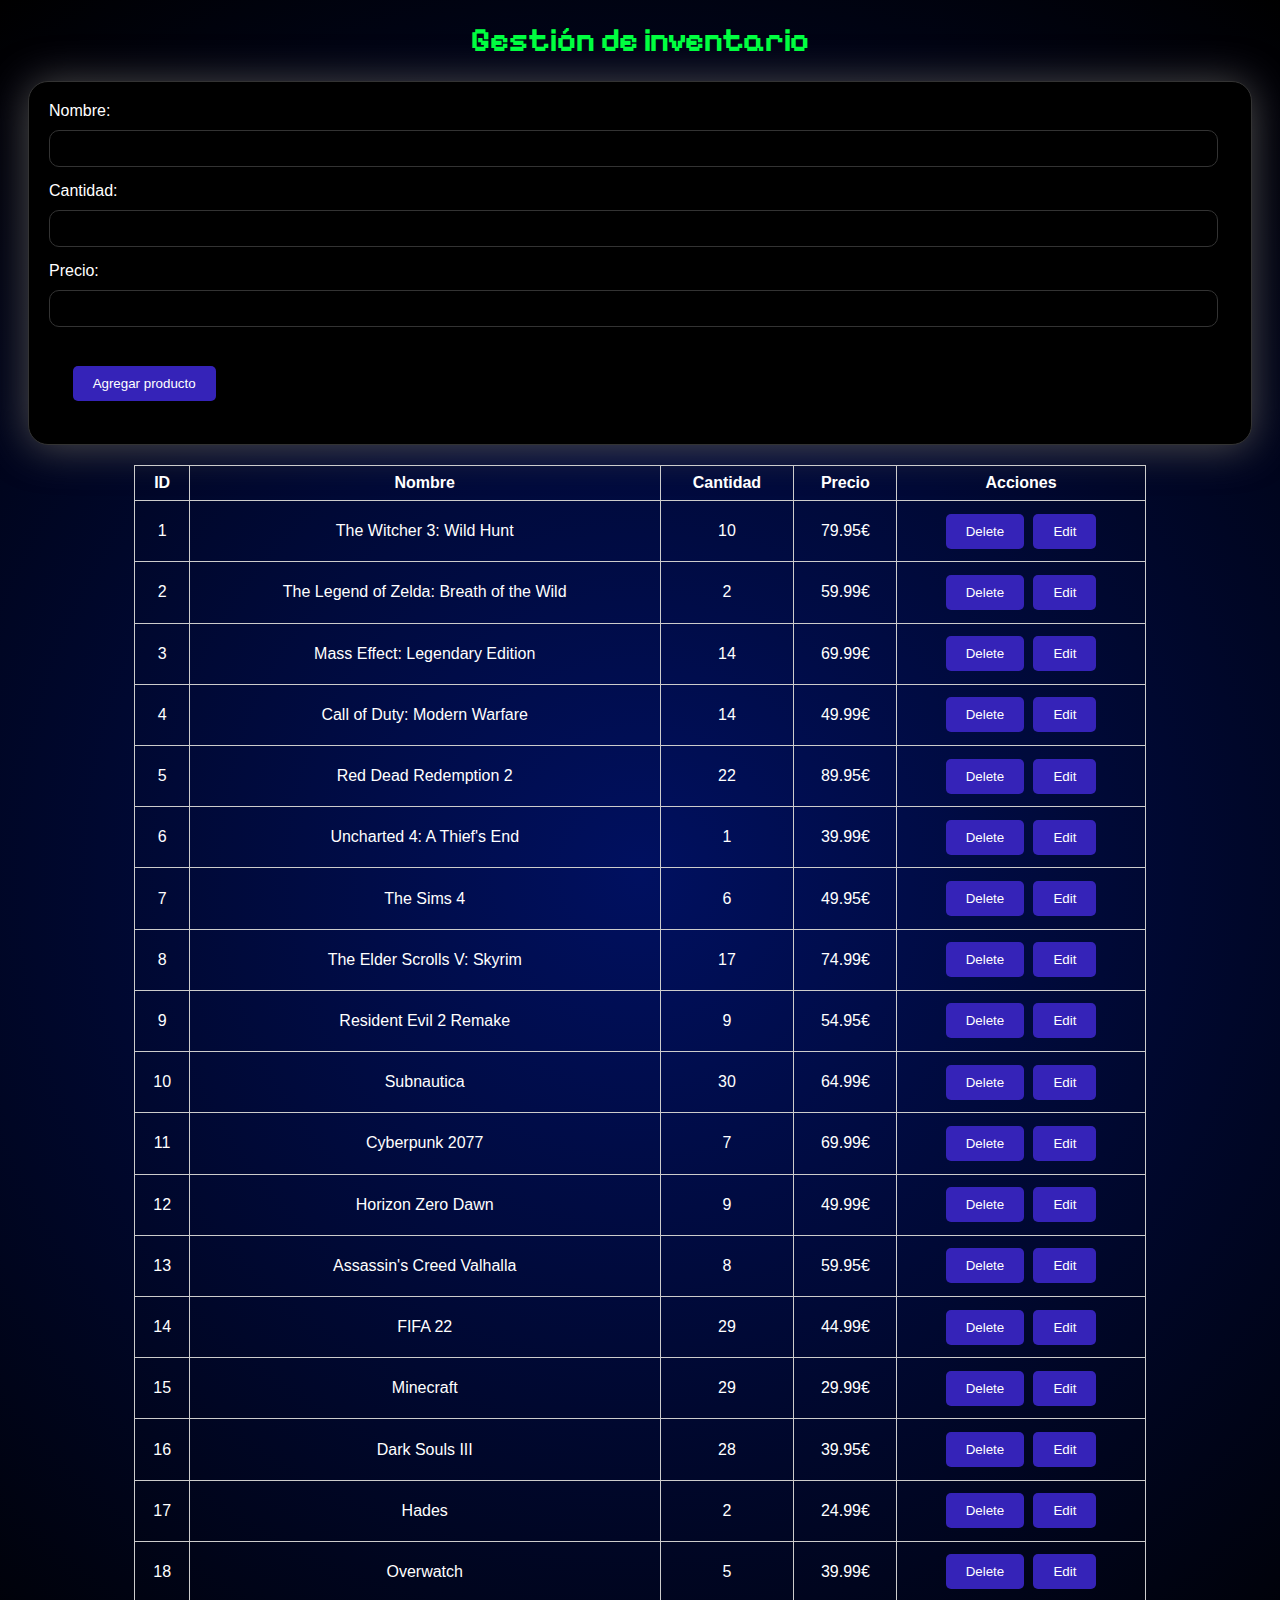
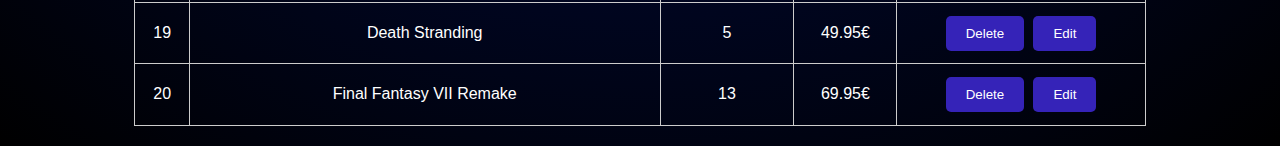
==== index.html @ 612a8b79 "Gestion de inventario, falta terminar la edicios de los productos y el css" ====
<!DOCTYPE html>
<html lang="es">
  <head>
    <meta charset="UTF-8" />
    <meta name="viewport" content="width=device-width, initial-scale=1.0" />
    <title>Gestor de invenario</title>
    <base href="/">
    <link rel="stylesheet" href="/styles/style.css" />
  </head>
  <body>
    <h1>Gestión de inventario</h1>
    <form id="product-form-events" class="product-form-styles">
      <label for="product-name">Nombre:</label>
      <input type="text" id="product-name" required />

      <label for="product-quantity">Cantidad:</label>
      <input type="number" id="product-quantity" required />

      <label for="product-price">Precio:</label>
      <input type="number" step="0.01" id="product-price" required />

      <button type="submit">Agregar producto</button>
    </form>

    <table id="inventory-table-events" class="inventory-table-styles">
      <tr>
        <th>ID</th>
        <th>Nombre</th>
        <th>Cantidad</th>
        <th>Precio</th>
        <th>Acciones</th>
      </tr>
      <tbody id="clear-table"></tbody>
    </table>
    <script src="scripts/main.js" type="module"></script>
  </body>
</html>
---- styles/style.css ----
@font-face {
    font-family: 'Pixel';
    src: url('/assets/fonts/Pixel/PixelifySans-Regular.ttf') format('truetype');
}
h1 {
    font-family: 'Pixel';
    text-align: center;
    color:rgb(0, 255, 64);
}

body{
    font-family: Arial, Helvetica, sans-serif;
    background-color: rgb(0, 16, 96);
    background: radial-gradient(circle, rgba(0, 16, 96,1) 0%, rgba(0, 0, 0,1) 100%);
}

.inventory-table-styles{
    border-collapse: collapse;
    width: 80%;
    margin: 20px auto;
    color: white;
}

.inventory-table-styles th,
.inventory-table-styles td{
    border:1px solid #cccccc;
    padding: 8px;
    text-align: center;
}
.inventory-table-styles tr:hover{
    background-color: #000000;
    color:rgb(181, 78, 78);
    
}
/*Estilos para el formulario con fondo negro*/
.product-form-styles{
    background-color: black;
    color:white;
    padding: 20px;
    border:1px solid #333;
    border-radius: 20px;
    margin: 20px;
    box-shadow: 0 2px 40px rgb(78, 77, 77);
}
/*Estilos para las etiquetas y campos de entrada*/
label{
    display: block;
    margin-bottom: 10px;
}

input{
    width: 97%;
    padding: 10px;
    margin-bottom: 15px;
    border:1px solid #333;
    border-radius: 10px;
    background-color: black;
    color: wheat;
    outline: none;
}

button{
    margin: 2% 2% 2% 2%;
    background-color: #3523b8;
    color:white;
    padding: 10px 20px;
    border:none;
    border-radius: 5px;
    cursor: pointer;
    transition: all 0.2s ease;
    
    &:hover{background-color:#645d98;}
}
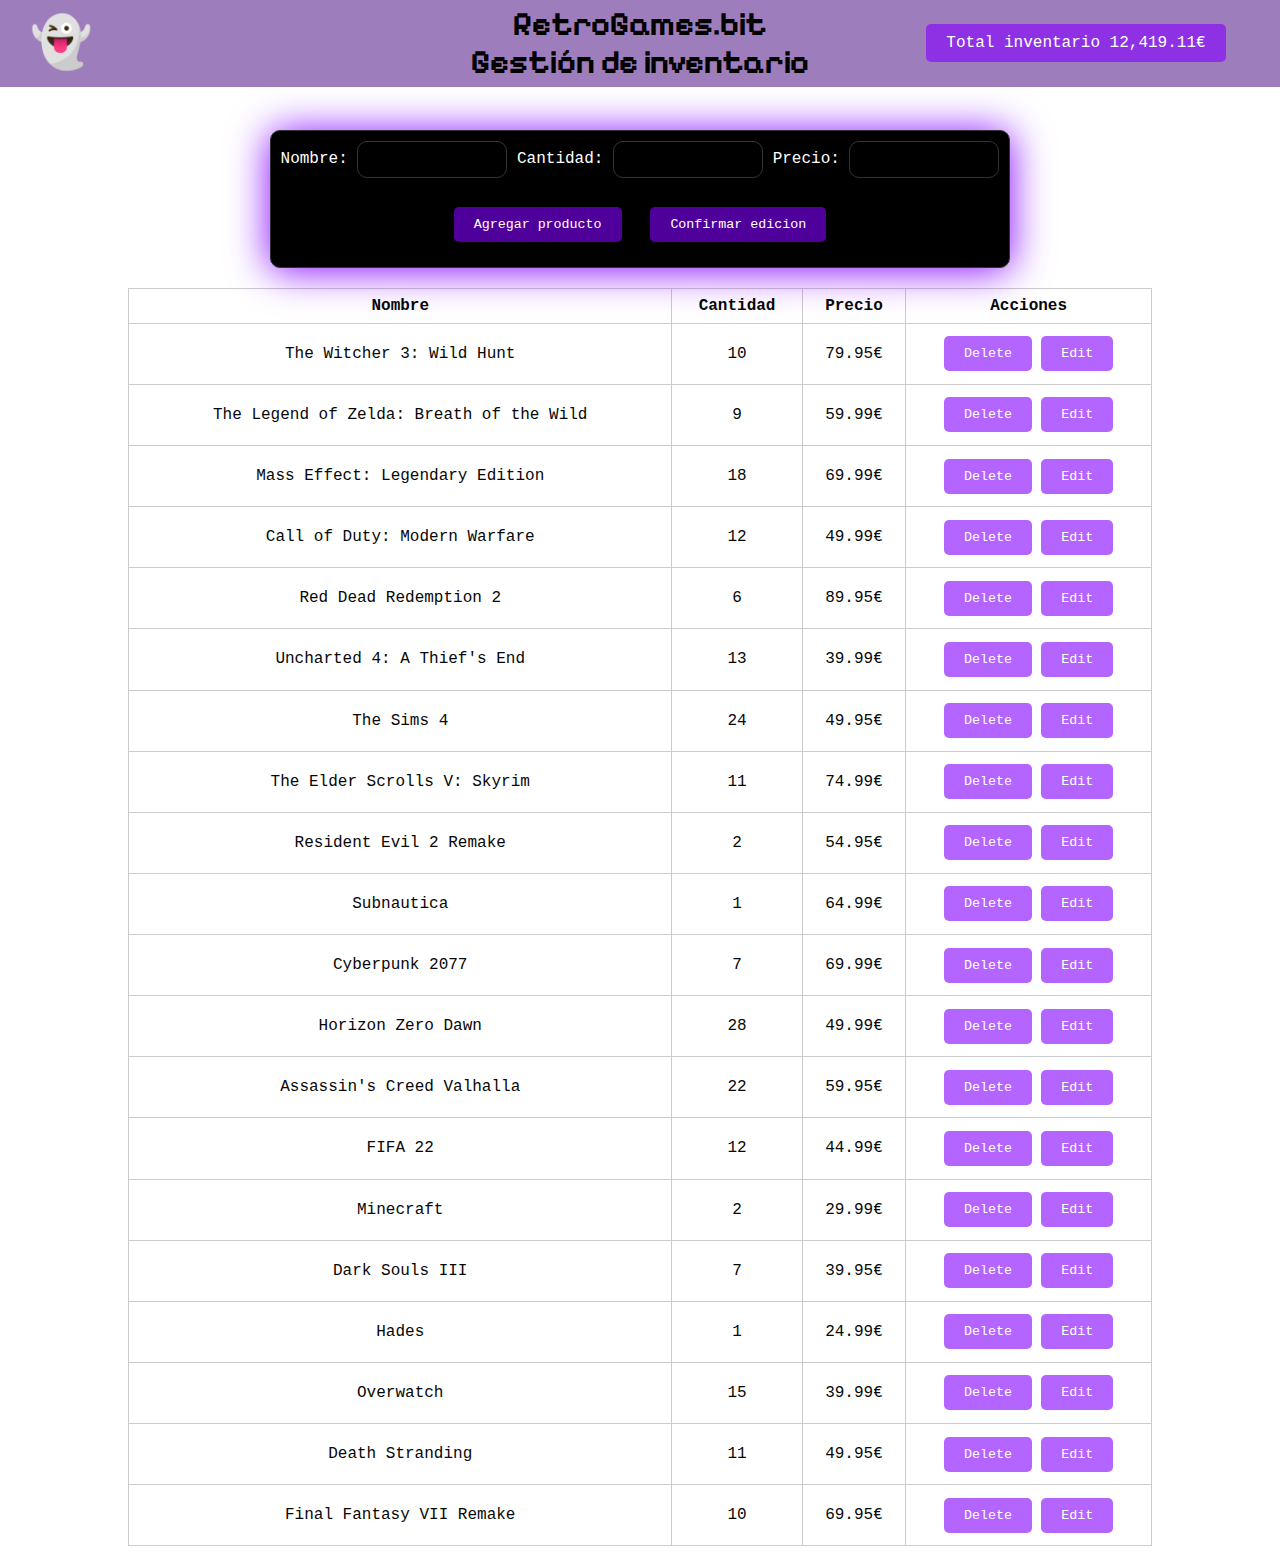
==== commit e17bb51a: "Modo oscuro finalizado" ====
--- a/index.html
+++ b/index.html
@@ -4,34 +4,47 @@
     <meta charset="UTF-8" />
     <meta name="viewport" content="width=device-width, initial-scale=1.0" />
     <title>Gestor de invenario</title>
-    <base href="/">
+    <!-- <base href="/" /> -->
     <link rel="stylesheet" href="/styles/style.css" />
   </head>
   <body>
-    <h1>Gestión de inventario</h1>
-    <form id="product-form-events" class="product-form-styles">
-      <label for="product-name">Nombre:</label>
-      <input type="text" id="product-name" required />
+    <header>
+      <button class="btnMode" id="btnMode">
+        <!-- modo oscuro -->
+      &#128123;
+      </button>
+      <div class="encabezado">
+        <h1>RetroGames.bit <br>Gestión de inventario </h1>
+      </div>
+      <div class="btn" id="btnTotal">Total inventario <span id="valorTotal"></span></div>
+    </header>
 
-      <label for="product-quantity">Cantidad:</label>
-      <input type="number" id="product-quantity" required />
+    <div class="container">
+      <div class="agergar">
+        <form id="product-form-events" class="product-form-styles">
+          <label for="product-name">Nombre:</label>
+          <input type="text" id="product-name" required />
+          <label for="product-quantity">Cantidad:</label>
+          <input type="number" id="product-quantity" required />
+          <label for="product-price">Precio:</label>
+          <input type="number" step="0.01" id="product-price" required />
+          <div class="btn-agregar-confirmar">
+            <button class="btn" type="submit">Agregar producto</button>
+            <button class="btn" type="submit">Confirmar edicion</button>
+          </div>
+        </form>
+      </div>
+      <table id="inventory-table-events" class="inventory-table-styles">
+        <tr>
+          <th>Nombre</th>
+          <th>Cantidad</th>
+          <th>Precio</th>
+          <th>Acciones</th>
+        </tr>
+        <tbody id="clear-table"></tbody>
+      </table>
+    </div>
 
-      <label for="product-price">Precio:</label>
-      <input type="number" step="0.01" id="product-price" required />
-
-      <button type="submit">Agregar producto</button>
-    </form>
-
-    <table id="inventory-table-events" class="inventory-table-styles">
-      <tr>
-        <th>ID</th>
-        <th>Nombre</th>
-        <th>Cantidad</th>
-        <th>Precio</th>
-        <th>Acciones</th>
-      </tr>
-      <tbody id="clear-table"></tbody>
-    </table>
     <script src="scripts/main.js" type="module"></script>
   </body>
-</html>+</html>
--- a/styles/style.css
+++ b/styles/style.css
@@ -2,72 +2,206 @@
     font-family: 'Pixel';
     src: url('/assets/fonts/Pixel/PixelifySans-Regular.ttf') format('truetype');
 }
+
+* {
+    margin: 0;
+    padding: 0;
+    box-sizing: border-box;
+    font-family: 'Courier New', Courier, monospace;
+}
+
 h1 {
     font-family: 'Pixel';
+    color: rgb(2, 2, 2);
+    display: flex;
+    flex-direction: column;
+    justify-content: center;
     text-align: center;
-    color:rgb(0, 255, 64);
-}
-
-body{
-    font-family: Arial, Helvetica, sans-serif;
-    background-color: rgb(0, 16, 96);
-    background: radial-gradient(circle, rgba(0, 16, 96,1) 0%, rgba(0, 0, 0,1) 100%);
-}
-
-.inventory-table-styles{
+
+}
+
+.encabezado {
+    position: absolute;
+    left: 50%;
+    translate: -50%;
+}
+
+.container {
+    padding-top: 100px;
+}
+
+header {
+    position: fixed;
+    display: flex;
+    align-items: center;
+    justify-content: space-between;
+    gap: 10px;
+    padding: 0 30px;
+    width: 100%;
+    background-color: rgb(158, 125, 189);
+}
+
+.agergar {
+    padding-top: 30px;
+    width: 100%;
+    display: flex;
+    flex-direction: row;
+    justify-content: center;
+    text-align: center;
+}
+
+.btn-agregar-confirmar {
+    display: flex;
+    text-align: left;
+    justify-content: center;
+}
+
+.inventory-table-styles {
     border-collapse: collapse;
     width: 80%;
     margin: 20px auto;
-    color: white;
+    color: rgb(7, 7, 7);
 }
 
 .inventory-table-styles th,
-.inventory-table-styles td{
-    border:1px solid #cccccc;
+.inventory-table-styles td {
+    border: 1px solid #cccccc;
     padding: 8px;
     text-align: center;
 }
-.inventory-table-styles tr:hover{
-    background-color: #000000;
-    color:rgb(181, 78, 78);
-    
-}
+
+.inventory-table-styles tr:hover {
+    background-color: rgba(132, 0, 255, 0.116);
+
+}
+
 /*Estilos para el formulario con fondo negro*/
-.product-form-styles{
-    background-color: black;
-    color:white;
-    padding: 20px;
-    border:1px solid #333;
-    border-radius: 20px;
-    margin: 20px;
-    box-shadow: 0 2px 40px rgb(78, 77, 77);
-}
+.product-form-styles {
+    background-color: rgb(0, 0, 0);
+    color: white;
+    padding: 10px;
+    border: 1px solid #333;
+    border-radius: 10px;
+    box-shadow: 0 2px 40px rgb(132, 0, 255);
+}
+
 /*Estilos para las etiquetas y campos de entrada*/
-label{
-    display: block;
-    margin-bottom: 10px;
-}
-
-input{
-    width: 97%;
+
+img {
+    width: 45px;
+}
+
+
+input {
+    width: 150px;
     padding: 10px;
     margin-bottom: 15px;
-    border:1px solid #333;
+    border: 1px solid #333;
     border-radius: 10px;
     background-color: black;
     color: wheat;
     outline: none;
 }
 
-button{
+.btn {
     margin: 2% 2% 2% 2%;
-    background-color: #3523b8;
-    color:white;
+    background-color: rgba(132, 0, 255, 0.603);
+    color: white;
     padding: 10px 20px;
-    border:none;
+    border: none;
     border-radius: 5px;
     cursor: pointer;
     transition: all 0.2s ease;
-    
-    &:hover{background-color:#645d98;}
+
+    &:hover {
+        background-color: #645d98;
+    }
+}
+
+/*DARK-MODE*/
+
+
+.btnMode {
+    font-size: 50px;
+    border: none;
+    cursor: pointer;
+    border-radius: 100px;
+    background: transparent;
+    /* Relleno transparente */
+
+    &:hover {
+        animation: bounce 0.5s linear;
+    }
+}
+
+@keyframes bounce {
+    0% {
+        transform: translateY(0);
+    }
+    20% {
+        transform: translateY(-10px);
+    }
+    40% {
+        transform: translateY(10px);
+    }
+    60% {
+        transform: translateY(-5px);
+    }
+    80% {
+        transform: translateY(5px);
+    }
+    100% {
+        transform: translateY(0px);
+    }
+}
+
+body.dark-mode {
+    background-color: #333;
+    /* Fondo oscuro */
+    color: #fff;
+    /* Texto blanco */
+
+}
+
+header.dark-mode {
+    background-color: rgb(163, 20, 182);
+}
+
+h1.dark-mode {
+    font-family: 'Pixel';
+    color: rgb(0, 255, 64);
+}
+
+table.dark-mode {
+    color: aliceblue;
+}
+
+.dark-mode .btn {
+    margin: 2% 2% 2% 2%;
+    background-color: rgb(0, 255, 64);
+    color: rgb(0, 0, 0);
+    padding: 10px 20px;
+    border: none;
+    border-radius: 5px;
+    cursor: pointer;
+    transition: all 0.2s ease;
+
+    &:hover {
+        background-color: #1b9662;
+    }
+}
+
+.dark-mode .product-form-styles {
+
+    background-color: rgb(0, 0, 0);
+    color: white;
+    padding: 10px;
+    border: 1px solid #333;
+    border-radius: 10px;
+    box-shadow: 0 2px 40px rgb(0, 255, 64);
+}
+
+.dark-mode .inventory-table-styles tr:hover {
+    background-color: rgba(0, 255, 34, 0.116);
+
 }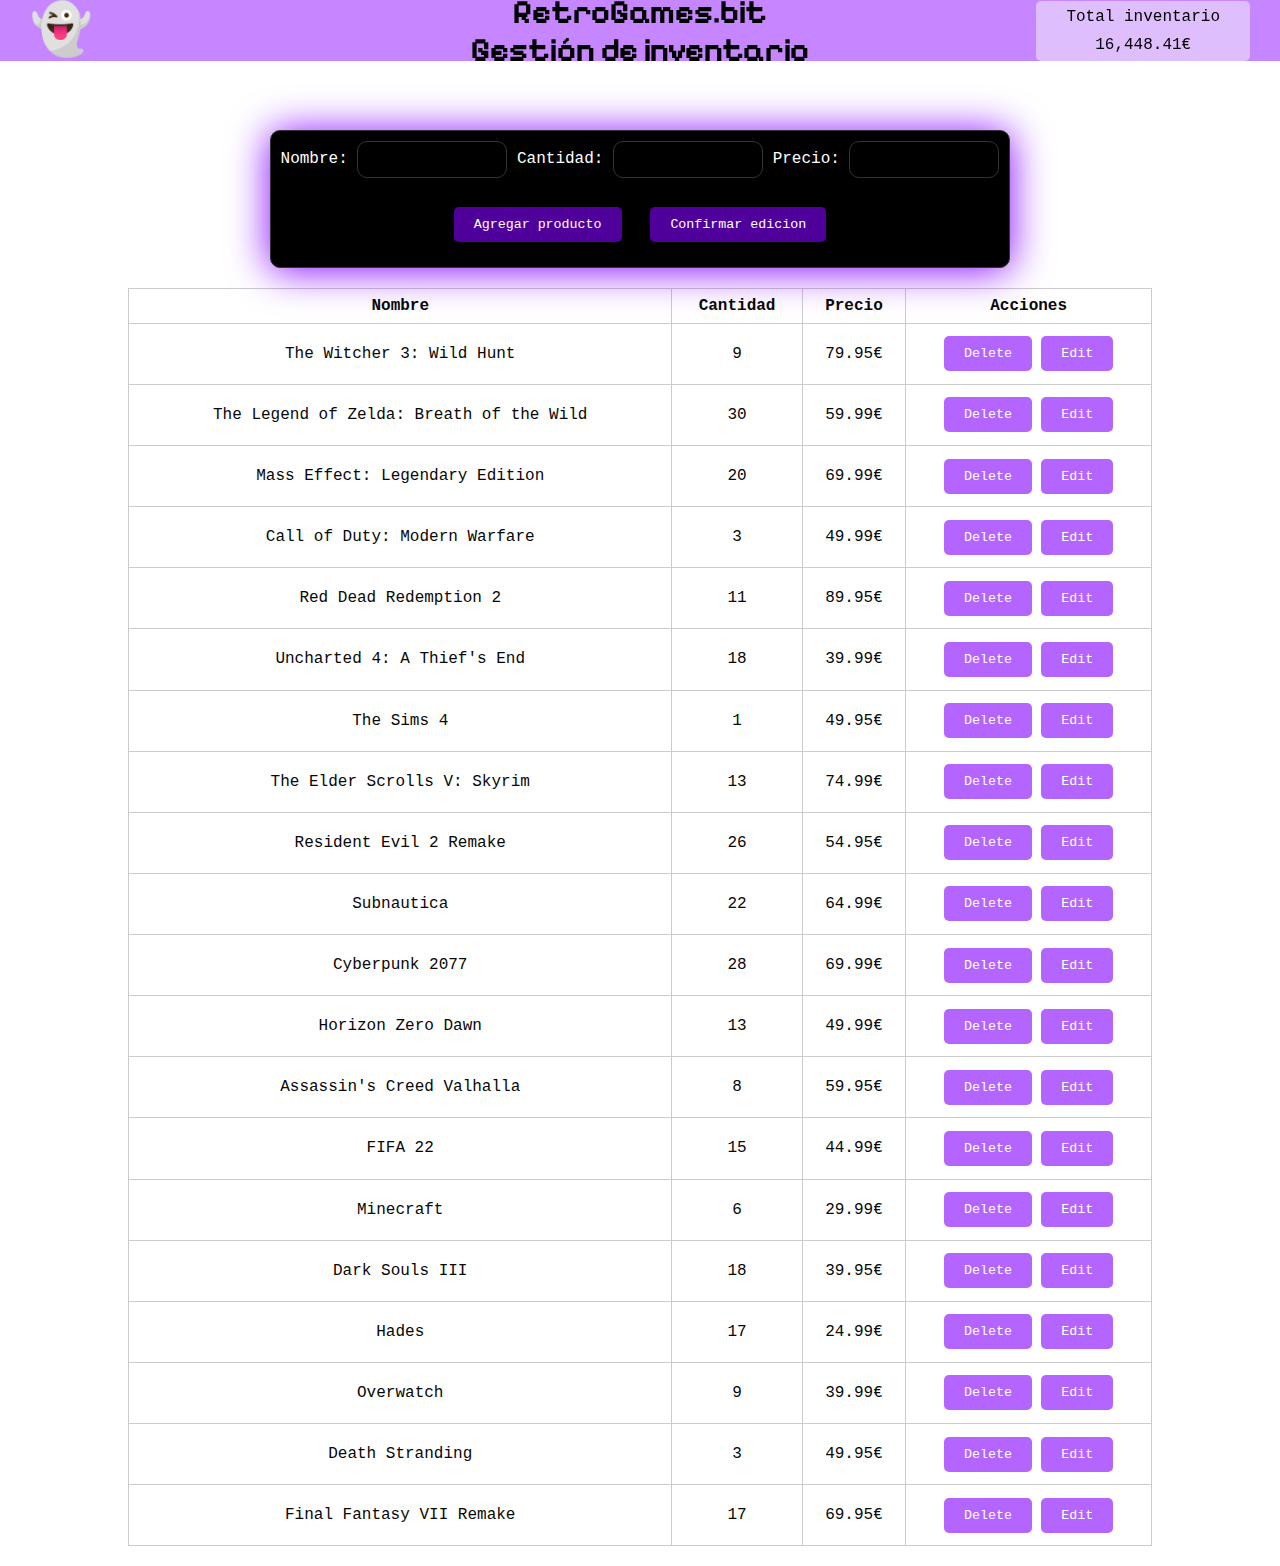
==== commit 06f1c4af: "Proyecto al 90%" ====
--- a/index.html
+++ b/index.html
@@ -4,19 +4,20 @@
     <meta charset="UTF-8" />
     <meta name="viewport" content="width=device-width, initial-scale=1.0" />
     <title>Gestor de invenario</title>
-    <!-- <base href="/" /> -->
     <link rel="stylesheet" href="/styles/style.css" />
   </head>
   <body>
     <header>
       <button class="btnMode" id="btnMode">
         <!-- modo oscuro -->
-      &#128123;
+        &#128123;
       </button>
       <div class="encabezado">
-        <h1>RetroGames.bit <br>Gestión de inventario </h1>
+        <h1>RetroGames.bit <br />Gestión de inventario</h1>
       </div>
-      <div class="btn" id="btnTotal">Total inventario <span id="valorTotal"></span></div>
+      <div class="total" id="btnTotal">
+        Total inventario <span id="valorTotal"></span>
+      </div>
     </header>
 
     <div class="container">
@@ -30,7 +31,9 @@
           <input type="number" step="0.01" id="product-price" required />
           <div class="btn-agregar-confirmar">
             <button class="btn" type="submit">Agregar producto</button>
-            <button class="btn" type="submit">Confirmar edicion</button>
+            <button class="btn" id="btnEdit" type="submit">
+              Confirmar edicion
+            </button>
           </div>
         </form>
       </div>
--- a/styles/style.css
+++ b/styles/style.css
@@ -25,6 +25,17 @@
     left: 50%;
     translate: -50%;
 }
+.total{
+   background-color: #fdfdfd77;
+   border-radius: 5px;
+   height: 50px;
+   display: flex;
+   flex-direction: column;
+   justify-content: center;
+   align-items: center;
+   padding: 30px;
+   gap: 10px;
+}
 
 .container {
     padding-top: 100px;
@@ -38,7 +49,8 @@
     gap: 10px;
     padding: 0 30px;
     width: 100%;
-    background-color: rgb(158, 125, 189);
+    background-color: rgba(132, 0, 255, 0.473);;
+    /* background-color: rgb(158, 125, 189); */
 }
 
 .agergar {
@@ -87,9 +99,6 @@
 
 /*Estilos para las etiquetas y campos de entrada*/
 
-img {
-    width: 45px;
-}
 
 
 input {
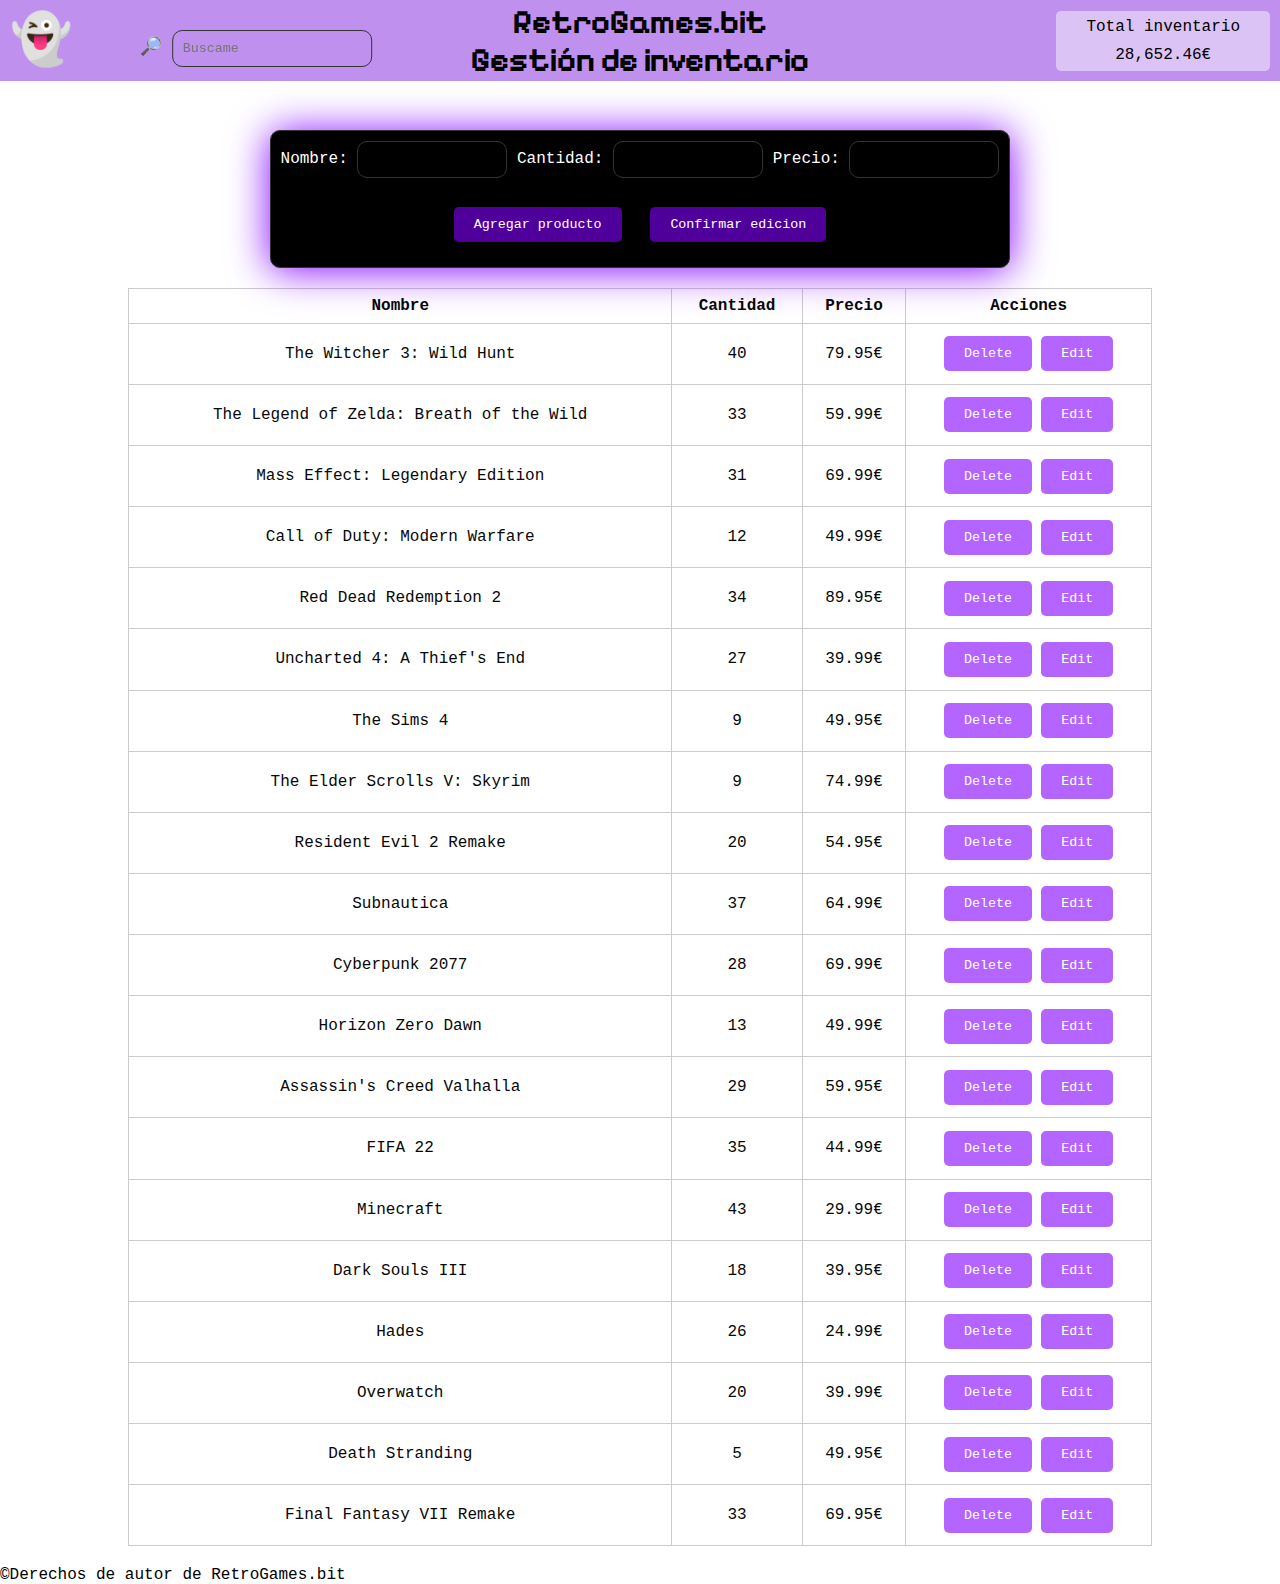
==== commit 24640d4e: "Acabada la función buscar producto" ====
--- a/index.html
+++ b/index.html
@@ -12,6 +12,16 @@
         <!-- modo oscuro -->
         &#128123;
       </button>
+      <div class="search">
+        
+          <button class="btnSearch" id="product-search">&#128270;</button><!-- lupa -->
+          <input
+            type="text"
+            id="product-search-input"
+            class="input-search"
+            placeholder="Buscame"
+          />
+      </div>
       <div class="encabezado">
         <h1>RetroGames.bit <br />Gestión de inventario</h1>
       </div>
@@ -47,7 +57,8 @@
         <tbody id="clear-table"></tbody>
       </table>
     </div>
+<footer><p>&copy;Derechos de autor de RetroGames.bit </p></footer>
+    <script src="scripts/main.js" type="module"></script>
 
-    <script src="scripts/main.js" type="module"></script>
   </body>
 </html>
--- a/styles/style.css
+++ b/styles/style.css
@@ -24,6 +24,32 @@
     position: absolute;
     left: 50%;
     translate: -50%;
+}
+
+.input-search{ 
+    background-color:transparent;
+    width: 200px;
+    border: 1px solid #333;
+    color: whitesmoke;
+
+}
+.btnSearch{
+    background-color: transparent;
+    border: none;
+    cursor: pointer;
+    font-size: 18px;
+}
+
+.search{
+    position: absolute;
+    left: 20%;
+    top: 20px;
+    translate: -50%;
+    color: white;
+    padding: 10px;
+    border-radius: 10px;
+    
+
 }
 .total{
    background-color: #fdfdfd77;
@@ -47,9 +73,10 @@
     align-items: center;
     justify-content: space-between;
     gap: 10px;
-    padding: 0 30px;
     width: 100%;
-    background-color: rgba(132, 0, 255, 0.473);;
+    background-color: rgb(192, 144, 238);
+    padding: 10px;
+
     /* background-color: rgb(158, 125, 189); */
 }
 
@@ -174,6 +201,7 @@
 
 header.dark-mode {
     background-color: rgb(163, 20, 182);
+    padding: 10px;
 }
 
 h1.dark-mode {
@@ -213,4 +241,8 @@
 .dark-mode .inventory-table-styles tr:hover {
     background-color: rgba(0, 255, 34, 0.116);
 
+}
+
+.found{
+    background-color: rgb(192, 144, 238);
 }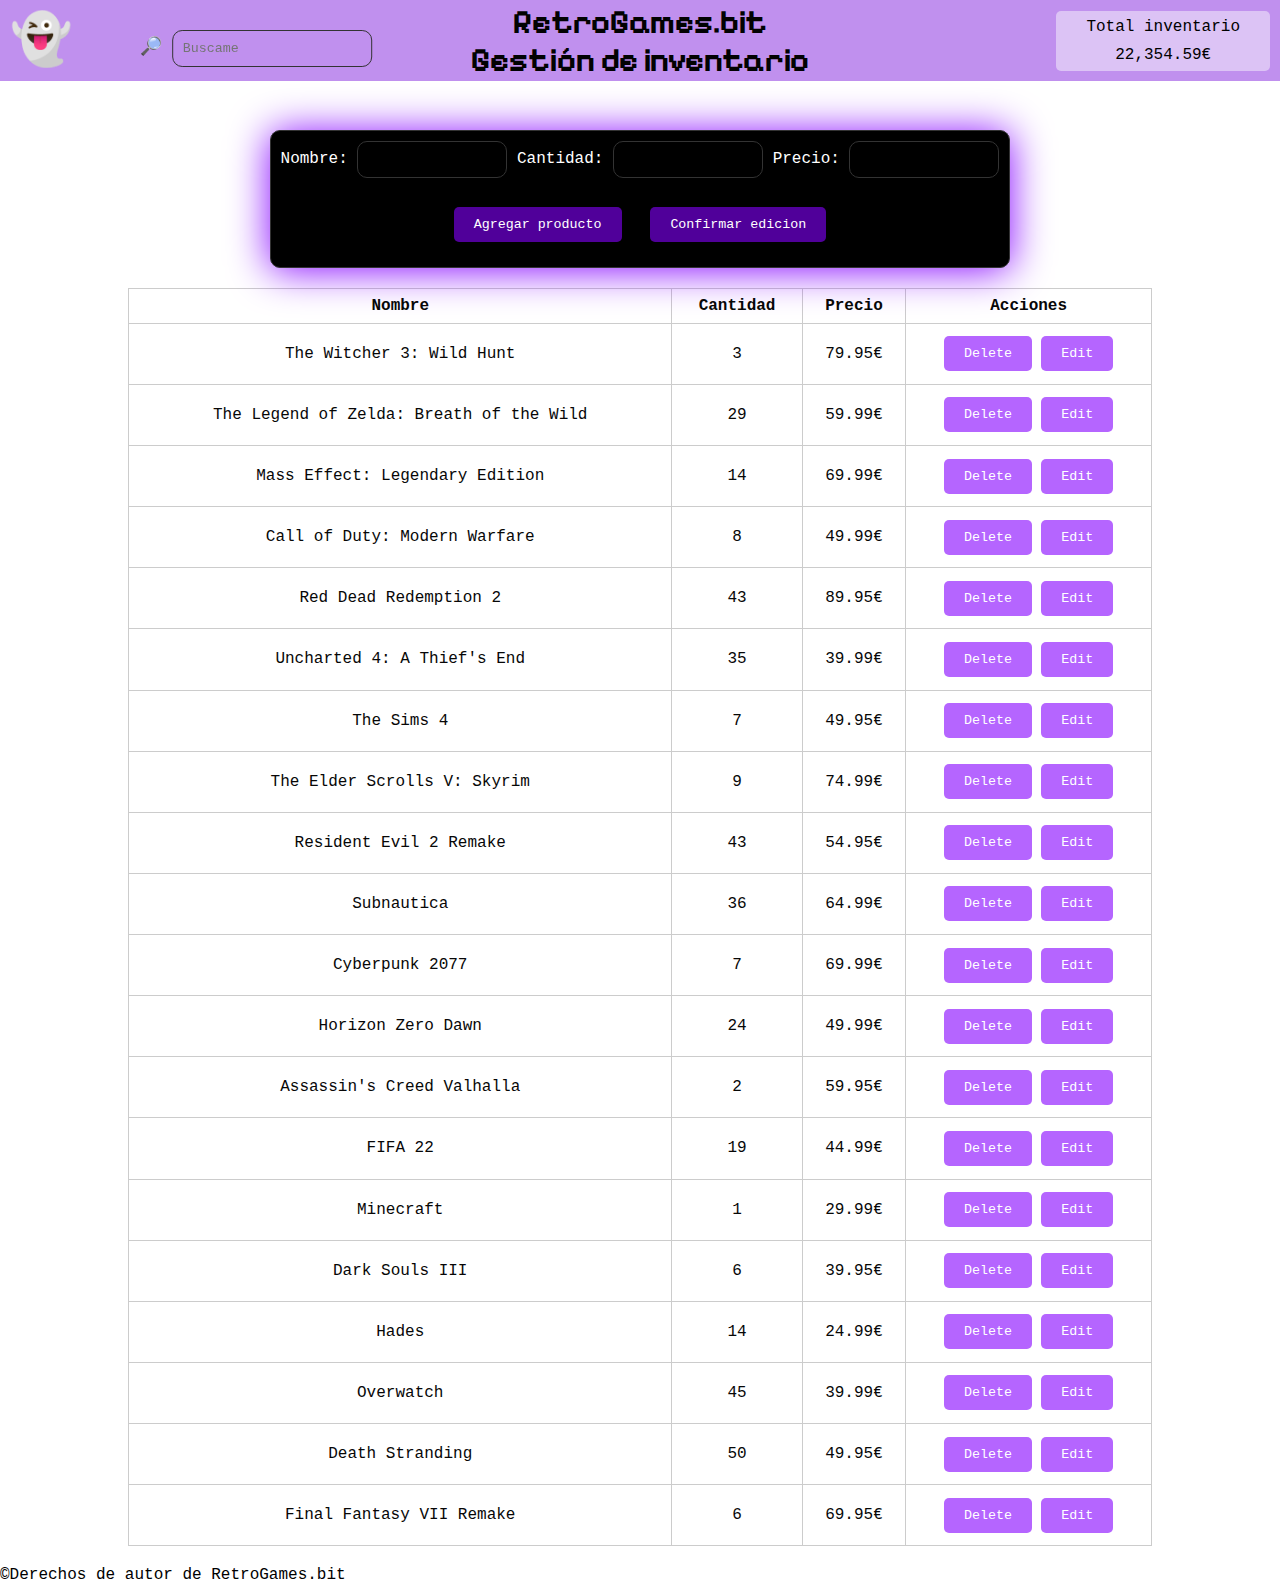
==== commit 782a68c9: "Division del css y clarificación de estilos" ====
--- a/index.html
+++ b/index.html
@@ -5,6 +5,7 @@
     <meta name="viewport" content="width=device-width, initial-scale=1.0" />
     <title>Gestor de invenario</title>
     <link rel="stylesheet" href="/styles/style.css" />
+    <link rel="stylesheet" href="/styles/darkModeStyle.css">
   </head>
   <body>
     <header>
@@ -13,20 +14,20 @@
         &#128123;
       </button>
       <div class="search">
-        
-          <button class="btnSearch" id="product-search">&#128270;</button><!-- lupa -->
-          <input
-            type="text"
-            id="product-search-input"
-            class="input-search"
-            placeholder="Buscame"
-          />
+        <button class="btnSearch" id="product-search">&#128270;</button
+        ><!-- lupa -->
+        <input
+          type="text"
+          id="product-search-input"
+          class="input-search"
+          placeholder="Buscame"
+        />
       </div>
       <div class="encabezado">
         <h1>RetroGames.bit <br />Gestión de inventario</h1>
       </div>
       <div class="total" id="btnTotal">
-        Total inventario <span id="valorTotal"></span>
+        Total inventario <span id="totalValue"></span>
       </div>
     </header>
 
@@ -57,8 +58,7 @@
         <tbody id="clear-table"></tbody>
       </table>
     </div>
-<footer><p>&copy;Derechos de autor de RetroGames.bit </p></footer>
+    <footer><p>&copy;Derechos de autor de RetroGames.bit</p></footer>
     <script src="scripts/main.js" type="module"></script>
-
   </body>
 </html>
--- a/styles/style.css
+++ b/styles/style.css
@@ -26,21 +26,15 @@
     translate: -50%;
 }
 
-.input-search{ 
-    background-color:transparent;
+.input-search {
+    background-color: transparent;
     width: 200px;
     border: 1px solid #333;
     color: whitesmoke;
 
 }
-.btnSearch{
-    background-color: transparent;
-    border: none;
-    cursor: pointer;
-    font-size: 18px;
-}
 
-.search{
+.search {
     position: absolute;
     left: 20%;
     top: 20px;
@@ -48,19 +42,18 @@
     color: white;
     padding: 10px;
     border-radius: 10px;
-    
+}
 
-}
-.total{
-   background-color: #fdfdfd77;
-   border-radius: 5px;
-   height: 50px;
-   display: flex;
-   flex-direction: column;
-   justify-content: center;
-   align-items: center;
-   padding: 30px;
-   gap: 10px;
+.total {
+    background-color: #fdfdfd77;
+    border-radius: 5px;
+    height: 50px;
+    display: flex;
+    flex-direction: column;
+    justify-content: center;
+    align-items: center;
+    padding: 30px;
+    gap: 10px;
 }
 
 .container {
@@ -88,13 +81,36 @@
     justify-content: center;
     text-align: center;
 }
-
+/*Botones*/
 .btn-agregar-confirmar {
     display: flex;
     text-align: left;
     justify-content: center;
 }
 
+.btnSearch {
+    background-color: transparent;
+    border: none;
+    cursor: pointer;
+    font-size: 18px;
+}
+
+.btn {
+    margin: 2% 2% 2% 2%;
+    background-color: rgba(132, 0, 255, 0.603);
+    color: white;
+    padding: 10px 20px;
+    border: none;
+    border-radius: 5px;
+    cursor: pointer;
+    transition: all 0.2s ease;
+
+    &:hover {
+        background-color: #645d98;
+    }
+}
+
+/*estilos de la tabla*/
 .inventory-table-styles {
     border-collapse: collapse;
     width: 80%;
@@ -126,8 +142,6 @@
 
 /*Estilos para las etiquetas y campos de entrada*/
 
-
-
 input {
     width: 150px;
     padding: 10px;
@@ -139,110 +153,8 @@
     outline: none;
 }
 
-.btn {
-    margin: 2% 2% 2% 2%;
-    background-color: rgba(132, 0, 255, 0.603);
-    color: white;
-    padding: 10px 20px;
-    border: none;
-    border-radius: 5px;
-    cursor: pointer;
-    transition: all 0.2s ease;
-
-    &:hover {
-        background-color: #645d98;
-    }
-}
-
-/*DARK-MODE*/
 
 
-.btnMode {
-    font-size: 50px;
-    border: none;
-    cursor: pointer;
-    border-radius: 100px;
-    background: transparent;
-    /* Relleno transparente */
-
-    &:hover {
-        animation: bounce 0.5s linear;
-    }
-}
-
-@keyframes bounce {
-    0% {
-        transform: translateY(0);
-    }
-    20% {
-        transform: translateY(-10px);
-    }
-    40% {
-        transform: translateY(10px);
-    }
-    60% {
-        transform: translateY(-5px);
-    }
-    80% {
-        transform: translateY(5px);
-    }
-    100% {
-        transform: translateY(0px);
-    }
-}
-
-body.dark-mode {
-    background-color: #333;
-    /* Fondo oscuro */
-    color: #fff;
-    /* Texto blanco */
-
-}
-
-header.dark-mode {
-    background-color: rgb(163, 20, 182);
-    padding: 10px;
-}
-
-h1.dark-mode {
-    font-family: 'Pixel';
-    color: rgb(0, 255, 64);
-}
-
-table.dark-mode {
-    color: aliceblue;
-}
-
-.dark-mode .btn {
-    margin: 2% 2% 2% 2%;
-    background-color: rgb(0, 255, 64);
-    color: rgb(0, 0, 0);
-    padding: 10px 20px;
-    border: none;
-    border-radius: 5px;
-    cursor: pointer;
-    transition: all 0.2s ease;
-
-    &:hover {
-        background-color: #1b9662;
-    }
-}
-
-.dark-mode .product-form-styles {
-
-    background-color: rgb(0, 0, 0);
-    color: white;
-    padding: 10px;
-    border: 1px solid #333;
-    border-radius: 10px;
-    box-shadow: 0 2px 40px rgb(0, 255, 64);
-}
-
-.dark-mode .inventory-table-styles tr:hover {
-    background-color: rgba(0, 255, 34, 0.116);
-
-}
-
-.found{
+.found {
     background-color: rgb(192, 144, 238);
 }--- a/styles/darkModeStyle.css
+++ b/styles/darkModeStyle.css
@@ -0,0 +1,86 @@
+
+.btnMode {
+    font-size: 50px;
+    border: none;
+    cursor: pointer;
+    border-radius: 100px;
+    background: transparent;
+    /* Relleno transparente */
+
+    &:hover {
+        animation: bounce 0.5s linear;
+    }
+}
+
+@keyframes bounce {
+    0% {
+        transform: translateY(0);
+    }
+    20% {
+        transform: translateY(-10px);
+    }
+    40% {
+        transform: translateY(10px);
+    }
+    60% {
+        transform: translateY(-5px);
+    }
+    80% {
+        transform: translateY(5px);
+    }
+    100% {
+        transform: translateY(0px);
+    }
+}
+
+body.dark-mode {
+    background-color: #333;
+    /* Fondo oscuro */
+    color: #fff;
+    /* Texto blanco */
+
+}
+
+header.dark-mode {
+    background-color: rgb(163, 20, 182);
+    padding: 10px;
+}
+
+h1.dark-mode {
+    font-family: 'Pixel';
+    color: rgb(0, 255, 64);
+}
+
+table.dark-mode {
+    color: aliceblue;
+}
+
+.dark-mode .btn {
+    margin: 2% 2% 2% 2%;
+    background-color: rgb(0, 255, 64);
+    color: rgb(0, 0, 0);
+    padding: 10px 20px;
+    border: none;
+    border-radius: 5px;
+    cursor: pointer;
+    transition: all 0.2s ease;
+
+    &:hover {
+        background-color: #1b9662;
+    }
+}
+
+.dark-mode .product-form-styles {
+
+    background-color: rgb(0, 0, 0);
+    color: white;
+    padding: 10px;
+    border: 1px solid #333;
+    border-radius: 10px;
+    box-shadow: 0 2px 40px rgb(0, 255, 64);
+}
+
+.dark-mode .inventory-table-styles tr:hover {
+    background-color: rgba(0, 255, 34, 0.116);
+
+}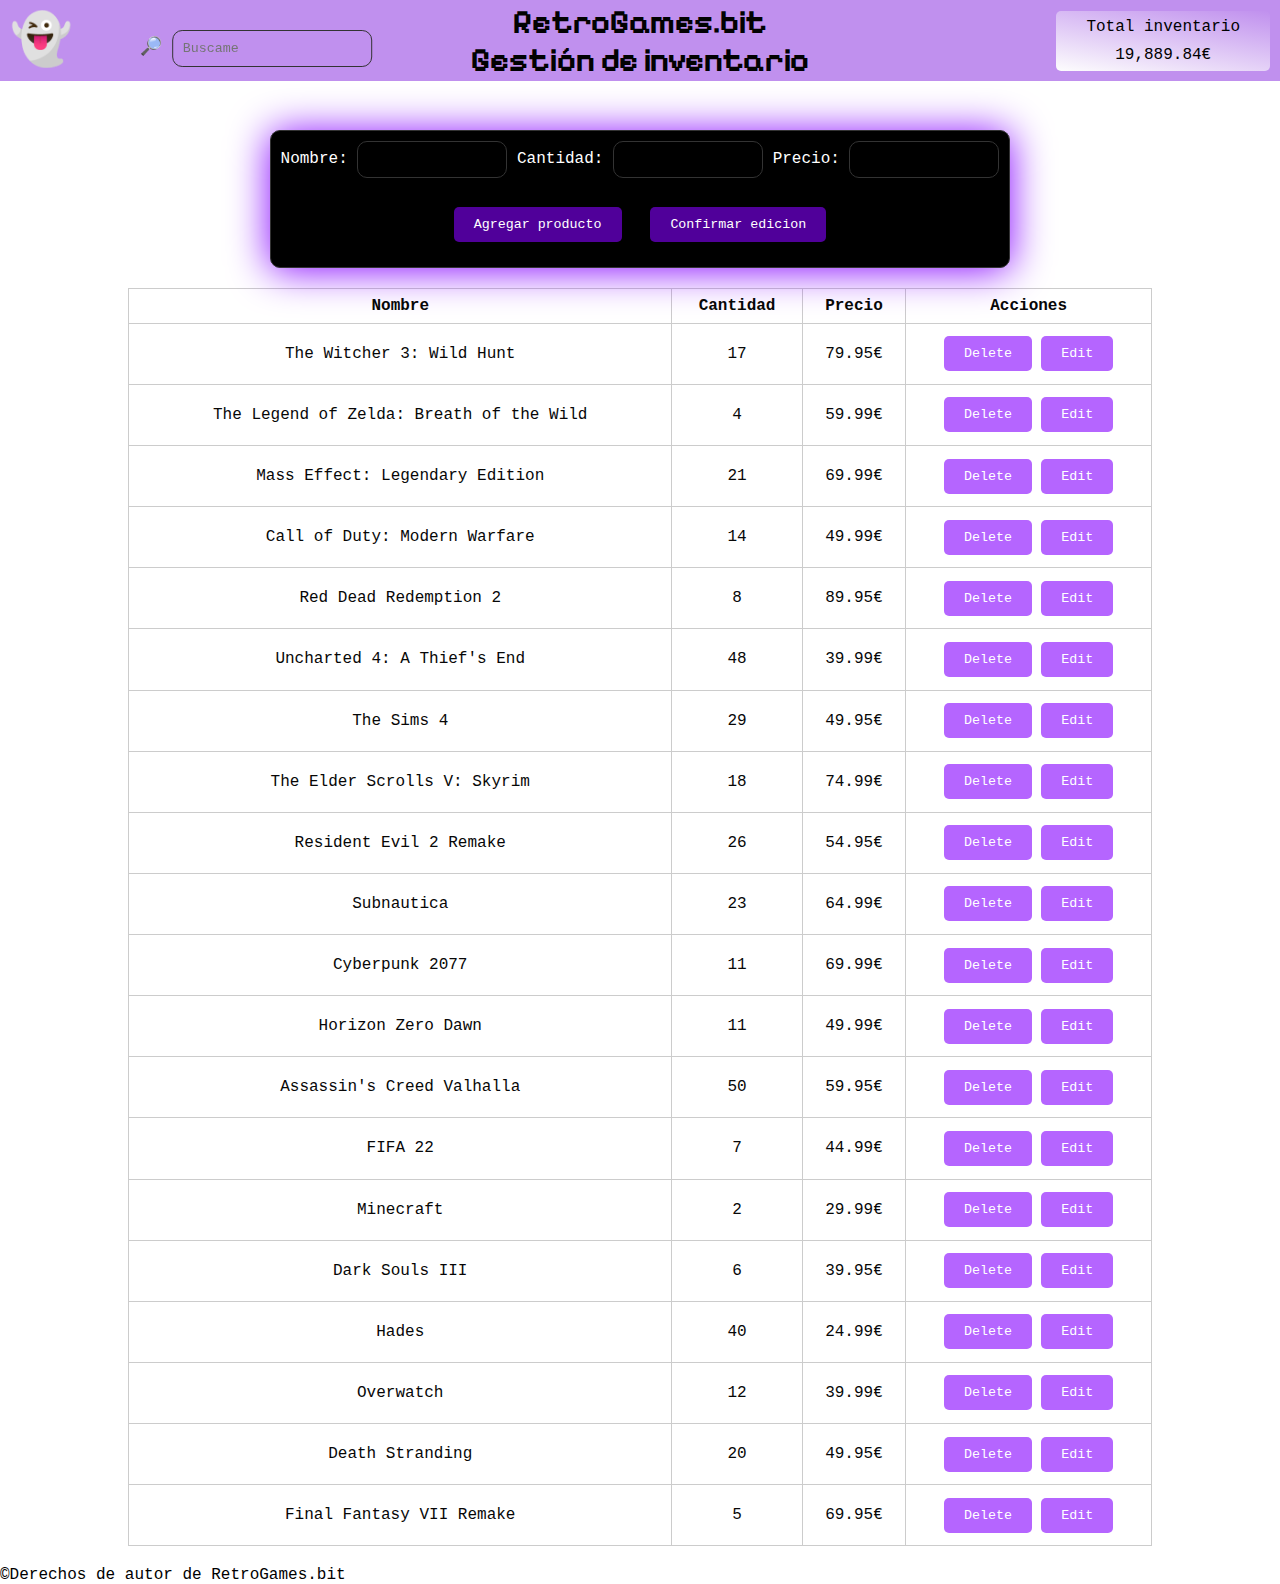
==== commit 99debf7b: "degradado aplicado" ====
--- a/index.html
+++ b/index.html
@@ -41,8 +41,8 @@
           <label for="product-price">Precio:</label>
           <input type="number" step="0.01" id="product-price" required />
           <div class="btn-agregar-confirmar">
-            <button class="btn" type="submit">Agregar producto</button>
-            <button class="btn" id="btnEdit" type="submit">
+            <button class="btn degradado" type="submit">Agregar producto</button>
+            <button class="btn degradado" id="btnEdit" type="submit">
               Confirmar edicion
             </button>
           </div>
--- a/styles/style.css
+++ b/styles/style.css
@@ -45,7 +45,8 @@
 }
 
 .total {
-    background-color: #fdfdfd77;
+    background: rgb(192, 144, 238);
+    background: linear-gradient(190deg, rgba(192, 144, 238, 1) 0%, rgba(253, 253, 253, 1) 100%);
     border-radius: 5px;
     height: 50px;
     display: flex;
@@ -54,6 +55,7 @@
     align-items: center;
     padding: 30px;
     gap: 10px;
+
 }
 
 .container {
@@ -67,10 +69,8 @@
     justify-content: space-between;
     gap: 10px;
     width: 100%;
-    background-color: rgb(192, 144, 238);
+    background-color: #c090ee;
     padding: 10px;
-
-    /* background-color: rgb(158, 125, 189); */
 }
 
 .agergar {
@@ -81,6 +81,7 @@
     justify-content: center;
     text-align: center;
 }
+
 /*Botones*/
 .btn-agregar-confirmar {
     display: flex;
@@ -97,7 +98,9 @@
 
 .btn {
     margin: 2% 2% 2% 2%;
-    background-color: rgba(132, 0, 255, 0.603);
+    background-color: #8400ff9a;
+
+
     color: white;
     padding: 10px 20px;
     border: none;
@@ -109,6 +112,8 @@
         background-color: #645d98;
     }
 }
+
+
 
 /*estilos de la tabla*/
 .inventory-table-styles {
@@ -153,8 +158,6 @@
     outline: none;
 }
 
-
-
 .found {
     background-color: rgb(192, 144, 238);
 }--- a/styles/darkModeStyle.css
+++ b/styles/darkModeStyle.css
@@ -83,4 +83,9 @@
 .dark-mode .inventory-table-styles tr:hover {
     background-color: rgba(0, 255, 34, 0.116);
 
+}
+
+.dark-mode .total {
+    color:black
+
 }